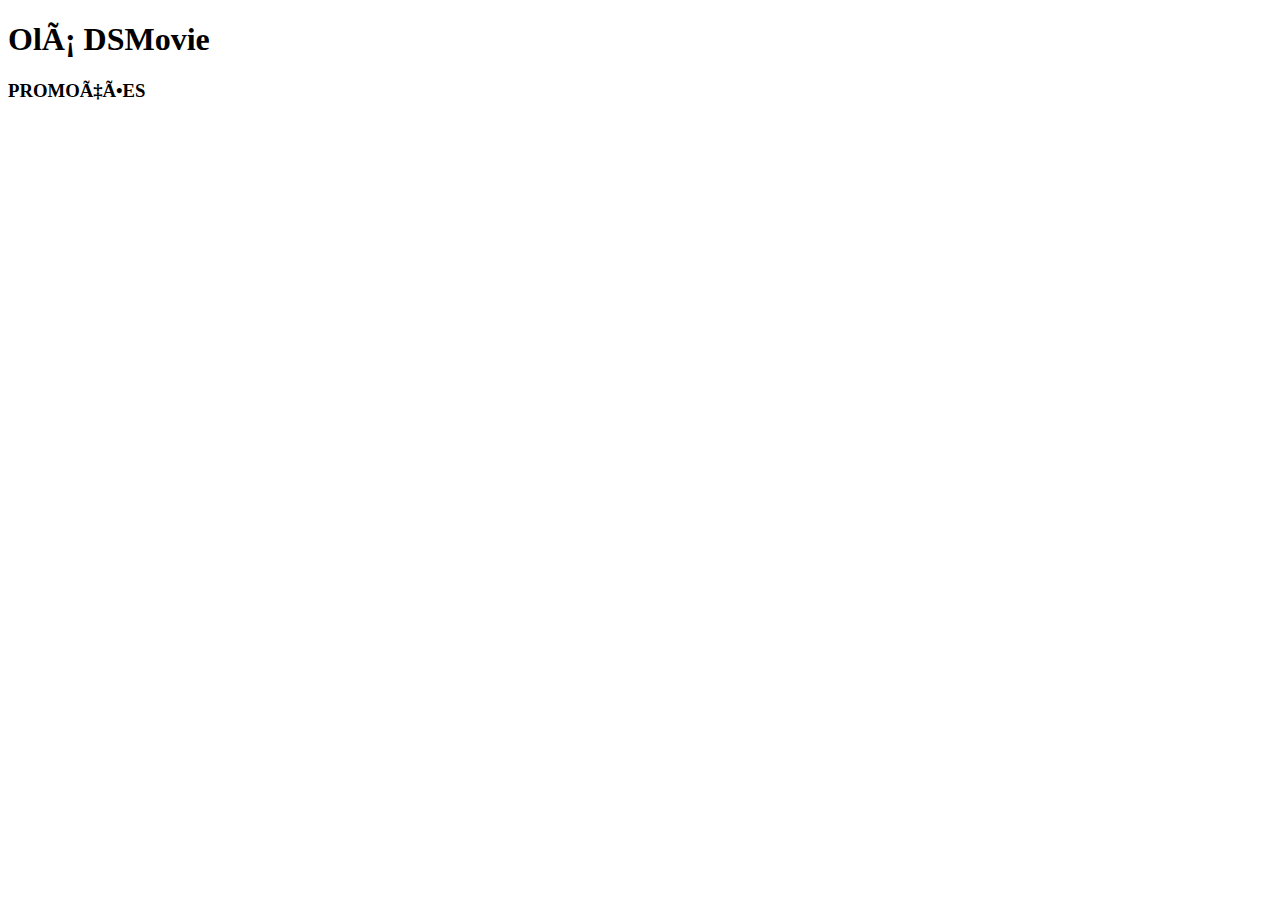
==== index.html @ 3e433f93 "Bootstrap" ====
<!DOCTYPE html>
<html lang="en">
<head>
    <meta charset="pt-br">
    <meta http-equiv="X-UA-Compatible" content="IE=edge">
    <meta name="viewport" content="width=device-width, initial-scale=1.0">
    <title>DSMovie</title>

    <link href="https://cdn.jsdelivr.net/npm/bootstrap@5.1.3/dist/css/bootstrap.min.css" rel="stylesheet" integrity="sha384-1BmE4kWBq78iYhFldvKuhfTAU6auU8tT94WrHftjDbrCEXSU1oBoqyl2QvZ6jIW3" crossorigin="anonymous">
    
</head>
<body>
   <h1> Olá DSMovie</h1> 
   <h3> PROMOÇÕES</h3>
</body>
</html>
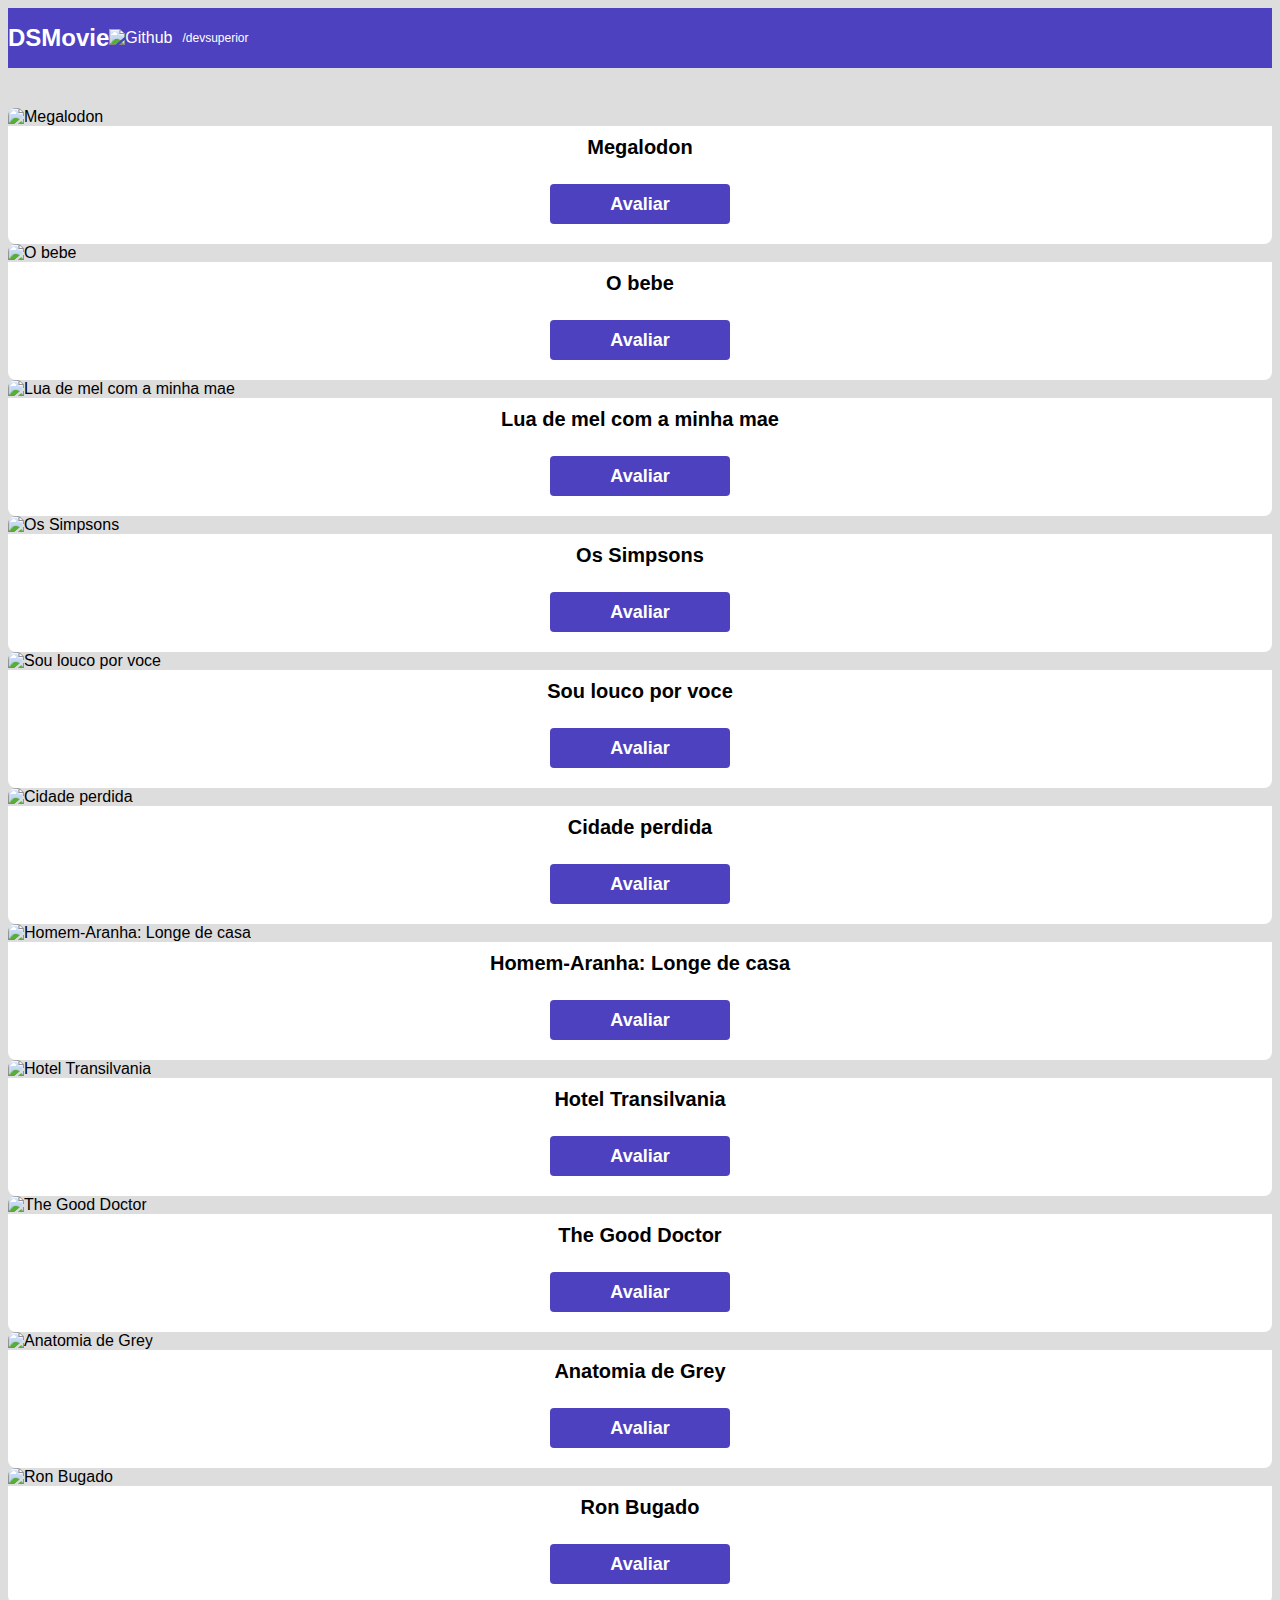
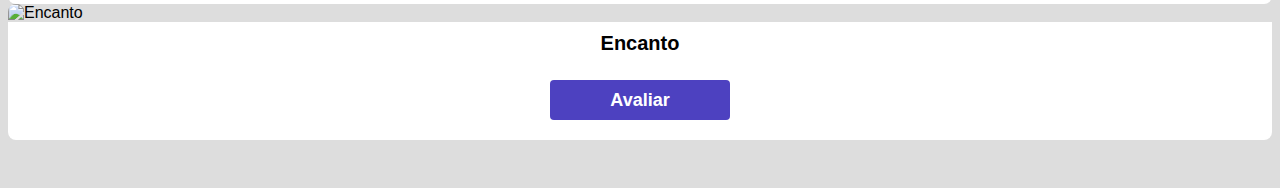
==== commit 419ca950: "Listagem de cards" ====
--- a/index.html
+++ b/index.html
@@ -1,16 +1,227 @@
 <!DOCTYPE html>
 <html lang="en">
+
 <head>
     <meta charset="pt-br">
     <meta http-equiv="X-UA-Compatible" content="IE=edge">
     <meta name="viewport" content="width=device-width, initial-scale=1.0">
     <title>DSMovie</title>
 
-    <link href="https://cdn.jsdelivr.net/npm/bootstrap@5.1.3/dist/css/bootstrap.min.css" rel="stylesheet" integrity="sha384-1BmE4kWBq78iYhFldvKuhfTAU6auU8tT94WrHftjDbrCEXSU1oBoqyl2QvZ6jIW3" crossorigin="anonymous">
-    
+    <link href="https://cdn.jsdelivr.net/npm/bootstrap@5.1.3/dist/css/bootstrap.min.css" rel="stylesheet"
+        integrity="sha384-1BmE4kWBq78iYhFldvKuhfTAU6auU8tT94WrHftjDbrCEXSU1oBoqyl2QvZ6jIW3" crossorigin="anonymous">
+    <link rel="stylesheet" href="css/styles.css">
 </head>
+
 <body>
-   <h1> Olá DSMovie</h1> 
-   <h3> PROMOÇÕES</h3>
+    <header>
+        <nav class="container">
+
+            <h1> DSMovie</h1>
+            <div class= "dsmoovie-contact-container">
+                <img src="img/github.svg" alt="Github">
+                <a href="https://github.com/devsuperior">/devsuperior</a>
+
+            </div>
+        </nav>
+    </header>
+    <main>
+        <section id="dsmovie-card-list" class= "container">
+    
+    <div class="row">
+
+        <div class="col-sm-6 col-lg-4 col-xl-3 mb-3">
+
+            <div class="dsmovie-card">
+                <img src="https://www.themoviedb.org/t/p/w300_and_h450_bestv2/hES2eVAbVt08JJTqgu3jmI34Yxx.jpg" alt="Megalodon">
+        
+                <div class="dsmovie-card-drscription">
+                    <h3> Megalodon</h3>
+                    <a class= "dsmovie-btn" href="form.html">Avaliar</a>
+            
+                
+                
+                </div>
+
+        </div>
+
+    </div>
+    <div class="col-sm-6 col-lg-4 col-xl-3 mb-3">
+
+        <div class="dsmovie-card">
+            <img src="https://www.themoviedb.org/t/p/w300_and_h450_bestv2/bmyNAL1ApCHeLBgxXo76SUmOgxW.jpg" alt="O bebe">
+    
+            <div class="dsmovie-card-drscription">
+                <h3> O bebe</h3>
+                <a class= "dsmovie-btn" href="form.html">Avaliar</a>
+        
+            
+            
+            </div>
+
+    </div>
+
+</div>
+<div class="col-sm-6 col-lg-4 col-xl-3 mb-3">
+
+    <div class="dsmovie-card">
+        <img src="https://www.themoviedb.org/t/p/w220_and_h330_face/j2uwa64qm3hSOBAd5XAgIWodhHD.jpg" alt="Lua de mel com a minha mae">
+        
+                <div class="dsmovie-card-drscription">
+                    <h3> Lua de mel com a minha mae</h3>
+                    <a class= "dsmovie-btn" href="form.html">Avaliar</a>
+    
+        
+        
+        </div>
+
+</div>
+
+</div>
+<div class="col-sm-6 col-lg-4 col-xl-3 mb-3">
+
+    <div class="dsmovie-card">
+        <img src="https://www.themoviedb.org/t/p/w220_and_h330_face/ARIEA8fMTk8HLy8AyLbKyUjsqC.jpg" alt="Os Simpsons">
+            
+                    <div class="dsmovie-card-drscription">
+                        <h3> Os Simpsons</h3>
+                        <a class= "dsmovie-btn" href="form.html">Avaliar</a>
+        
+        
+        </div>
+
+</div>
+
+</div>
+<div class="col-sm-6 col-lg-4 col-xl-3 mb-3">
+
+    <div class="dsmovie-card">
+        <img src="https://www.themoviedb.org/t/p/w300_and_h450_bestv2/l9rWQkr58PNOjYjhgZ6VoXT9tQt.jpg" alt="Sou louco por voce">
+                
+                        <div class="dsmovie-card-drscription">
+                            <h3> Sou louco por voce</h3>
+                            <a class= "dsmovie-btn" href="form.html">Avaliar</a>
+    
+        
+        
+        </div>
+
+</div>
+
+</div>
+<div class="col-sm-6 col-lg-4 col-xl-3 mb-3">
+
+    <div class="dsmovie-card">
+        <img src="https://www.themoviedb.org/t/p/w300_and_h450_bestv2/vsX9gj7t56ZlMYKNYccskeW5adT.jpg" alt="Cidade perdida">
+                
+                        <div class="dsmovie-card-drscription">
+                            <h3> Cidade perdida</h3>
+                            <a class= "dsmovie-btn" href="form.html">Avaliar</a>
+    
+        
+        
+        </div>
+
+</div>
+
+</div><div class="col-sm-6 col-lg-4 col-xl-3 mb-3">
+
+    <div class="dsmovie-card">
+        <img src="https://www.themoviedb.org/t/p/w300_and_h450_bestv2/tX0o4AdHpidgniTWwfzK0dNTKrc.jpg" alt="Homem-Aranha: Longe de casa">
+                
+                        <div class="dsmovie-card-drscription">
+                            <h3> Homem-Aranha: Longe de casa</h3>
+                            <a class= "dsmovie-btn" href="form.html">Avaliar</a>
+    
+        
+        
+        </div>
+
+</div>
+
+</div><div class="col-sm-6 col-lg-4 col-xl-3 mb-3">
+
+    <div class="dsmovie-card">
+        <img src="https://www.themoviedb.org/t/p/w300_and_h450_bestv2/9PbtCo5IIkd26WPQfZUpPyn6fTz.jpg" alt="Hotel Transilvania">
+                
+                        <div class="dsmovie-card-drscription">
+                            <h3> Hotel Transilvania</h3>
+                            <a class= "dsmovie-btn" href="form.html">Avaliar</a>
+    
+        
+        
+        </div>
+
+</div>
+
+</div><div class="col-sm-6 col-lg-4 col-xl-3 mb-3">
+
+    <div class="dsmovie-card">
+        <img src="https://www.themoviedb.org/t/p/w220_and_h330_face/jtLB7xJKcbekmOYkb5NZditBsgk.jpg" alt="The Good Doctor">
+                
+                        <div class="dsmovie-card-drscription">
+                            <h3> The Good Doctor</h3>
+                            <a class= "dsmovie-btn" href="form.html">Avaliar</a>
+    
+        
+        
+        </div>
+
+</div>
+
+</div><div class="col-sm-6 col-lg-4 col-xl-3 mb-3">
+
+    <div class="dsmovie-card">
+        <img src="https://www.themoviedb.org/t/p/w130_and_h195_bestv2/tWtGNTJUAuiM2O9wv0jejw45Sji.jpg" alt="Anatomia de Grey">
+                
+                        <div class="dsmovie-card-drscription">
+                            <h3> Anatomia de Grey</h3>
+                            <a class= "dsmovie-btn" href="form.html">Avaliar</a>
+    
+        
+        
+        </div>
+
+</div>
+
+</div><div class="col-sm-6 col-lg-4 col-xl-3 mb-3">
+
+    <div class="dsmovie-card">
+        <img src="https://www.themoviedb.org/t/p/w300_and_h450_bestv2/h8eqqC9KLoN8TUe1EXtIqwX8BpP.jpg" alt="Ron Bugado">
+                
+                        <div class="dsmovie-card-drscription">
+                            <h3> Ron Bugado</h3>
+                            <a class= "dsmovie-btn" href="form.html">Avaliar</a>
+    
+        
+        
+        </div>
+
+</div>
+
+</div>
+
+<div class="col-sm-6 col-lg-4 col-xl-3 mb-3">
+
+    <div class="dsmovie-card">
+        <img src="https://www.themoviedb.org/t/p/w300_and_h450_bestv2/4j0PNHkMr5ax3IA8tjtxcmPU3QT.jpg" alt="Encanto">
+
+        <div class="dsmovie-card-drscription">
+            <h3> Encanto</h3>
+            <a class= "dsmovie-btn" href="form.html">Avaliar</a>
+    
+    
+        
+        
+        </div>
+
+</div>
+
+</div>
+
+    </div>
+</section>
+
+    </main>
 </body>
+
 </html>--- a/css/styles.css
+++ b/css/styles.css
@@ -0,0 +1,114 @@
+<style>
+@import url('https://fonts.googleapis.com/css2?family=Open+Sans:ital,wght@0,400;0,700;1,300&display=swap');
+</style>
+
+:root {
+
+    --bg-gray: #ddd;
+    --color-primary: #4D41C0;
+    --white: #fff;
+    --text-gray: #4a4a4a
+
+
+}
+
+* { 
+    box-sizing: border-box;
+    font-family: 'Open Sans', sans-serif;
+
+}
+
+
+h1, h2, h3,h4,h5,h6 {
+     margin: 0;
+
+}
+html, body { 
+    background-color: #ddd;
+}
+
+header {background-color: #4D41C0;
+    color:#fff;
+    height: 60px;
+    display: flex;
+    align-items: center;
+    }
+
+nav{
+    display: flex;
+    align-items: center;
+    justify-content: space-between;
+}
+
+nav h1 {
+    font-size: 24px;
+    font-weight: 700;
+}
+
+nav a { 
+    font-size: 12px ;
+    font-weight: 400 ;
+}
+    a, a:hover { 
+        text-decoration:none;
+        color: unset;
+    }
+
+
+    .dsmoovie-contact-container{
+        display: flex;
+        align-items: center;
+
+    }
+
+    .dsmoovie-contact-container img {
+        margin-right: 10px;
+    }
+
+   #dsmovie-card-list {
+       padding: 40px 0;
+   }
+
+
+
+   .dsmovie-card {
+       width: 100%;
+
+   }
+
+   .dsmovie-card img {
+       width: 100%;
+       border-radius:8px 8px 0px 0px;
+   }
+
+.dsmovie-card-drscription {
+    padding: 10px 0px 20px 0px;
+    display: flex;
+    flex-direction: column;
+    align-items: center;
+    background-color: #fff;
+    border-radius: 0px 0px 8px 8px;
+
+}
+
+.dsmovie-card-drscription h3 {
+    margin-bottom: 25px;
+    font-size: 20px;
+    font-weight: 700px;
+    font-weight: bold;
+}
+
+.dsmovie-btn, .dsmovie-btn:hover {
+    width: 180px;
+    height: 40px;
+    background-color: #4D41C0;
+    font-size: 18px;
+    font-weight: 700px;
+    color: #fff;
+    display: flex;
+    align-items: center;
+    justify-content: center;
+    border-radius: 4px;
+    font-weight: bold;
+
+}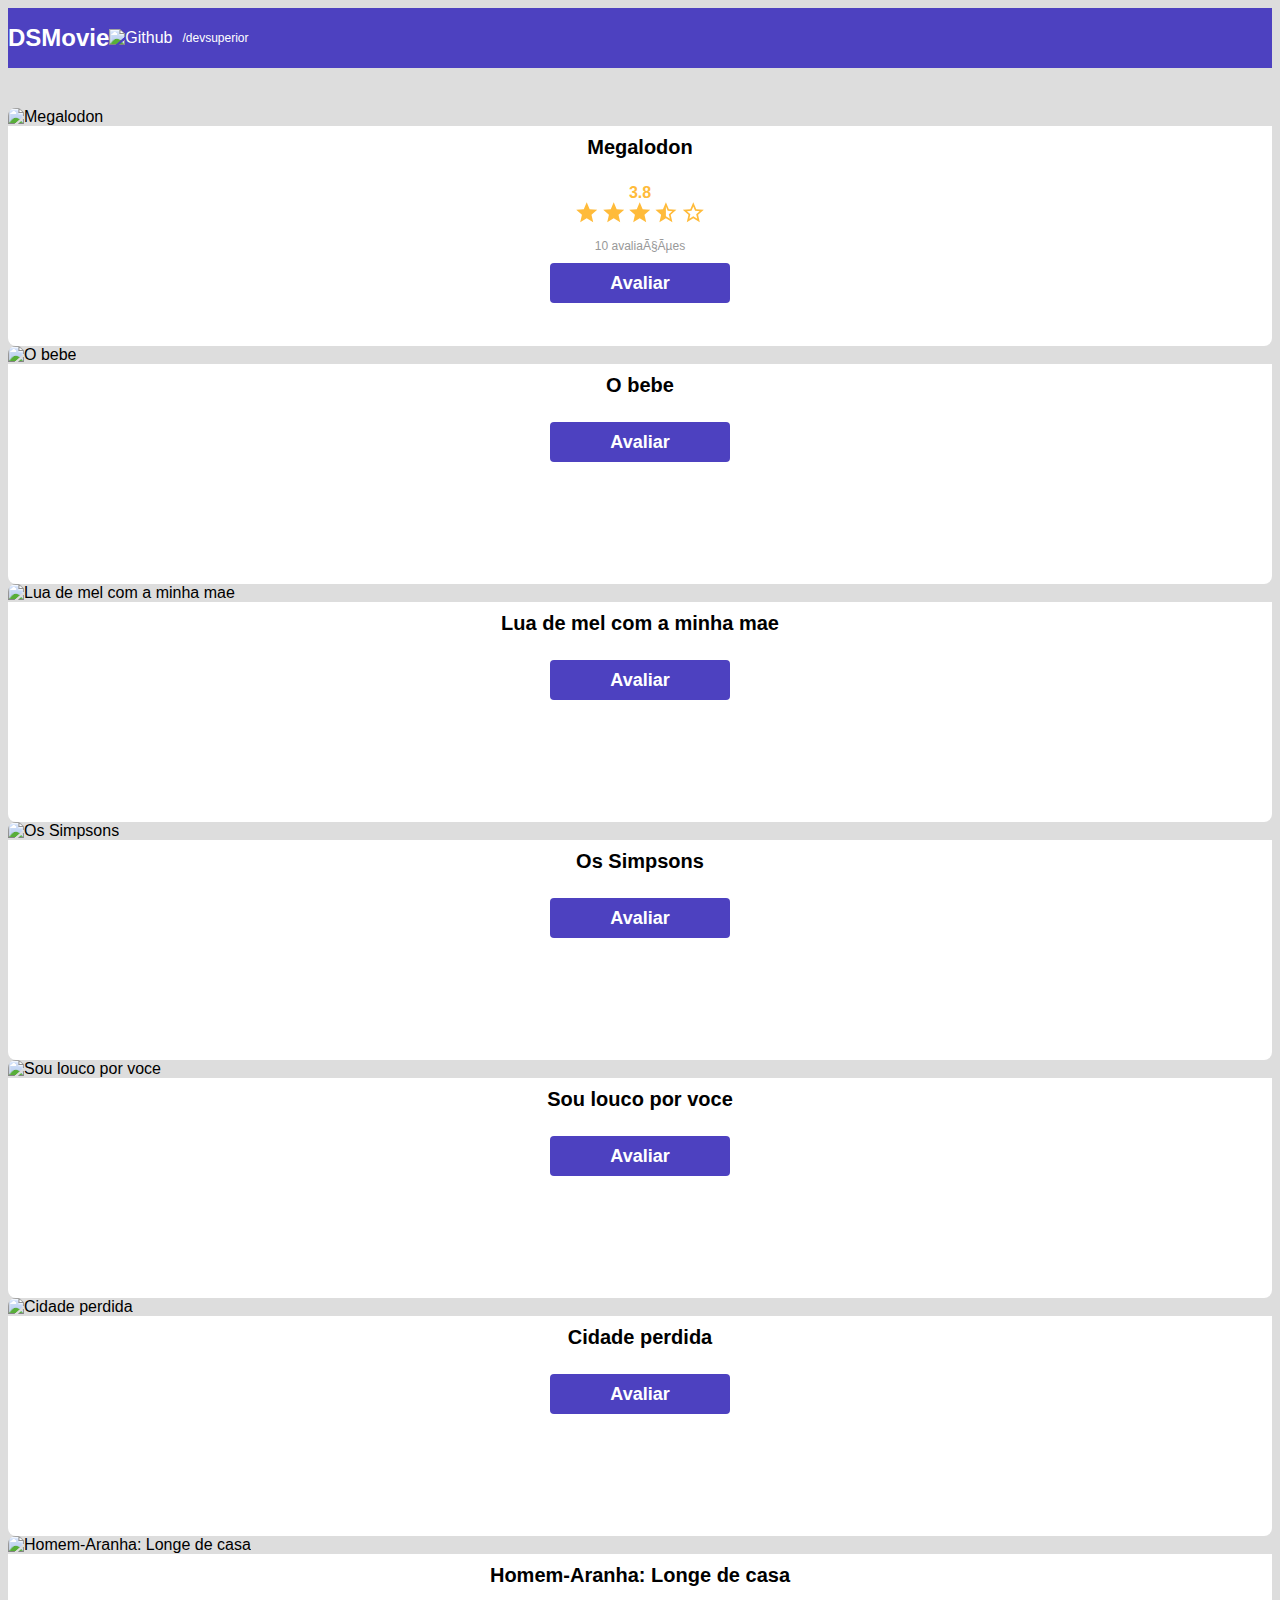
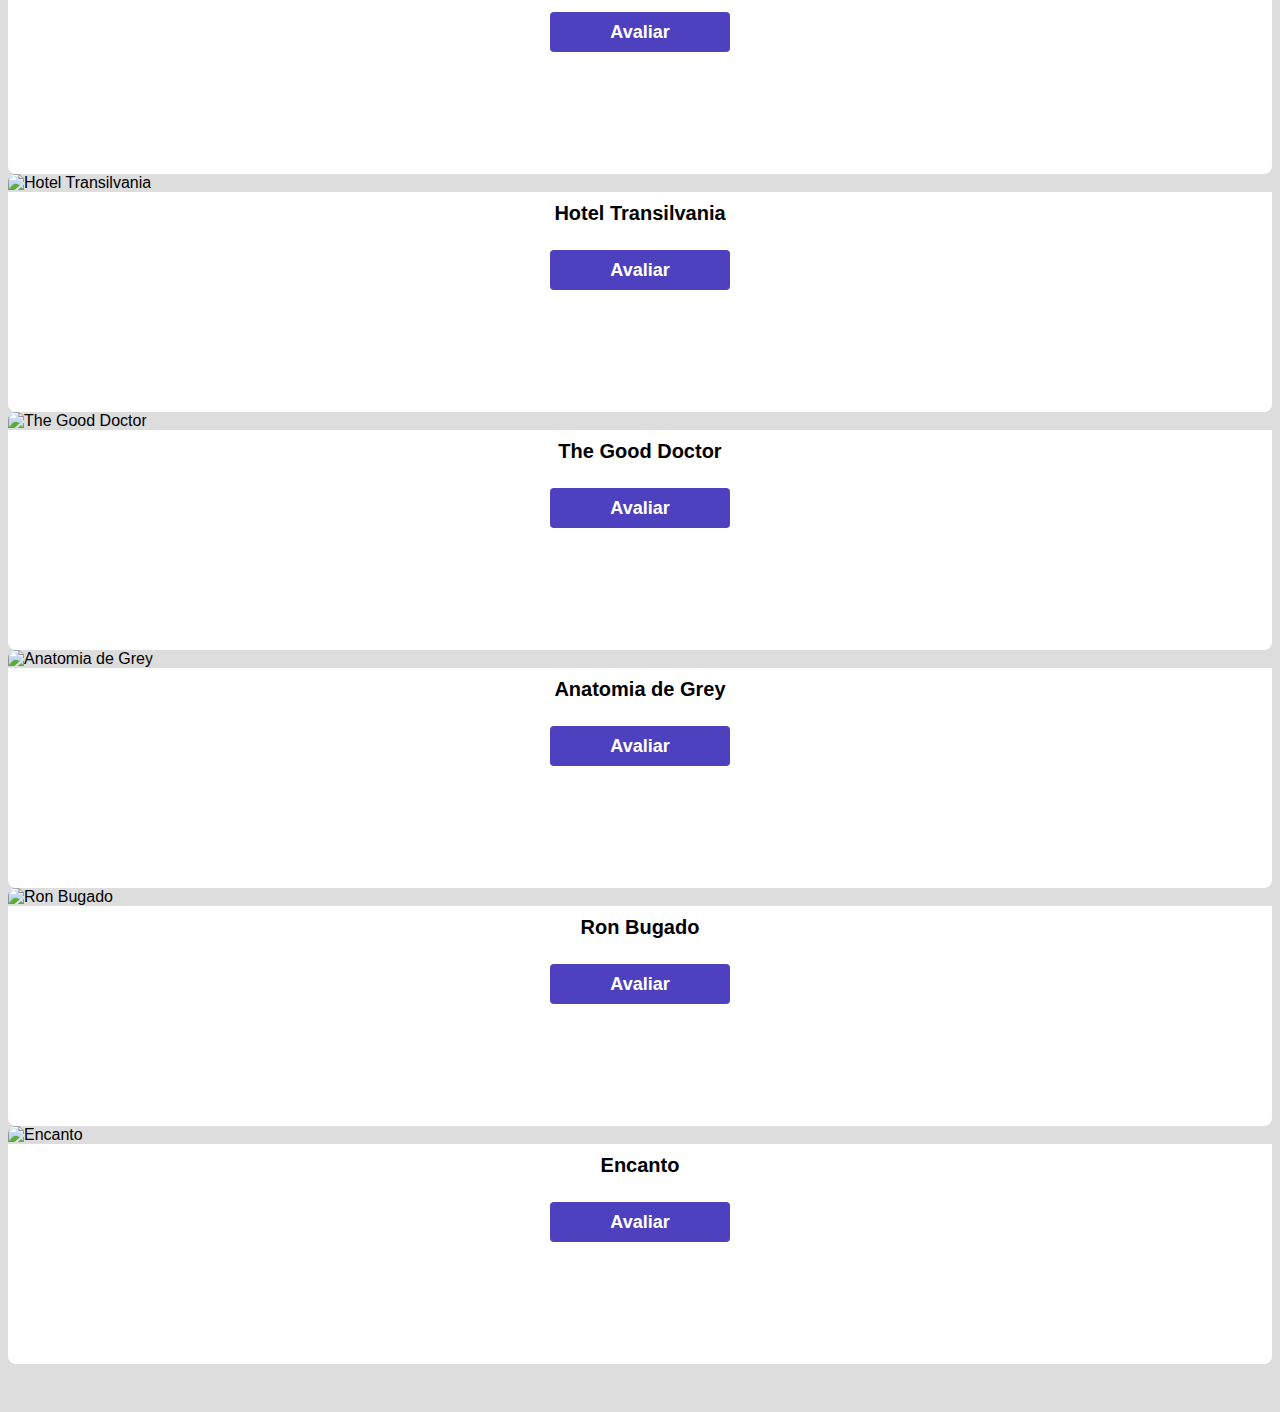
==== commit 166859e4: "Avaliação com estrelas" ====
--- a/index.html
+++ b/index.html
@@ -34,9 +34,36 @@
             <div class="dsmovie-card">
                 <img src="https://www.themoviedb.org/t/p/w300_and_h450_bestv2/hES2eVAbVt08JJTqgu3jmI34Yxx.jpg" alt="Megalodon">
         
-                <div class="dsmovie-card-drscription">
+                <div class="dsmovie-card-description">
                     <h3> Megalodon</h3>
-                    <a class= "dsmovie-btn" href="form.html">Avaliar</a>
+                    <div class="dsmovie-card-description-bottom">
+
+
+                        <h4> 3.8</h4>
+                        <div>
+                        <img src="img/star-full.svg" alt="star">
+                        <img src="img/star-full.svg" alt="star">
+                        <img src="img/star-full.svg" alt="star">
+                        <img src="img/star-half.svg" alt="star">
+                        <img src="img/star-empty.svg" alt="star">
+                        </div>
+
+                        <p> 10 avaliações</p>
+                        <a class= "dsmovie-btn" href="form.html">Avaliar</a>
+
+
+
+
+
+                    </div>
+                    
+                    
+                    
+                    
+                    
+                    
+                    
+                    
             
                 
                 
@@ -50,7 +77,7 @@
         <div class="dsmovie-card">
             <img src="https://www.themoviedb.org/t/p/w300_and_h450_bestv2/bmyNAL1ApCHeLBgxXo76SUmOgxW.jpg" alt="O bebe">
     
-            <div class="dsmovie-card-drscription">
+            <div class="dsmovie-card-description">
                 <h3> O bebe</h3>
                 <a class= "dsmovie-btn" href="form.html">Avaliar</a>
         
@@ -66,7 +93,7 @@
     <div class="dsmovie-card">
         <img src="https://www.themoviedb.org/t/p/w220_and_h330_face/j2uwa64qm3hSOBAd5XAgIWodhHD.jpg" alt="Lua de mel com a minha mae">
         
-                <div class="dsmovie-card-drscription">
+                <div class="dsmovie-card-description">
                     <h3> Lua de mel com a minha mae</h3>
                     <a class= "dsmovie-btn" href="form.html">Avaliar</a>
     
@@ -82,7 +109,7 @@
     <div class="dsmovie-card">
         <img src="https://www.themoviedb.org/t/p/w220_and_h330_face/ARIEA8fMTk8HLy8AyLbKyUjsqC.jpg" alt="Os Simpsons">
             
-                    <div class="dsmovie-card-drscription">
+                    <div class="dsmovie-card-description">
                         <h3> Os Simpsons</h3>
                         <a class= "dsmovie-btn" href="form.html">Avaliar</a>
         
@@ -97,7 +124,7 @@
     <div class="dsmovie-card">
         <img src="https://www.themoviedb.org/t/p/w300_and_h450_bestv2/l9rWQkr58PNOjYjhgZ6VoXT9tQt.jpg" alt="Sou louco por voce">
                 
-                        <div class="dsmovie-card-drscription">
+                        <div class="dsmovie-card-description">
                             <h3> Sou louco por voce</h3>
                             <a class= "dsmovie-btn" href="form.html">Avaliar</a>
     
@@ -113,7 +140,7 @@
     <div class="dsmovie-card">
         <img src="https://www.themoviedb.org/t/p/w300_and_h450_bestv2/vsX9gj7t56ZlMYKNYccskeW5adT.jpg" alt="Cidade perdida">
                 
-                        <div class="dsmovie-card-drscription">
+                        <div class="dsmovie-card-description">
                             <h3> Cidade perdida</h3>
                             <a class= "dsmovie-btn" href="form.html">Avaliar</a>
     
@@ -128,7 +155,7 @@
     <div class="dsmovie-card">
         <img src="https://www.themoviedb.org/t/p/w300_and_h450_bestv2/tX0o4AdHpidgniTWwfzK0dNTKrc.jpg" alt="Homem-Aranha: Longe de casa">
                 
-                        <div class="dsmovie-card-drscription">
+                        <div class="dsmovie-card-description">
                             <h3> Homem-Aranha: Longe de casa</h3>
                             <a class= "dsmovie-btn" href="form.html">Avaliar</a>
     
@@ -143,7 +170,7 @@
     <div class="dsmovie-card">
         <img src="https://www.themoviedb.org/t/p/w300_and_h450_bestv2/9PbtCo5IIkd26WPQfZUpPyn6fTz.jpg" alt="Hotel Transilvania">
                 
-                        <div class="dsmovie-card-drscription">
+                        <div class="dsmovie-card-description">
                             <h3> Hotel Transilvania</h3>
                             <a class= "dsmovie-btn" href="form.html">Avaliar</a>
     
@@ -158,7 +185,7 @@
     <div class="dsmovie-card">
         <img src="https://www.themoviedb.org/t/p/w220_and_h330_face/jtLB7xJKcbekmOYkb5NZditBsgk.jpg" alt="The Good Doctor">
                 
-                        <div class="dsmovie-card-drscription">
+                        <div class="dsmovie-card-description">
                             <h3> The Good Doctor</h3>
                             <a class= "dsmovie-btn" href="form.html">Avaliar</a>
     
@@ -173,7 +200,7 @@
     <div class="dsmovie-card">
         <img src="https://www.themoviedb.org/t/p/w130_and_h195_bestv2/tWtGNTJUAuiM2O9wv0jejw45Sji.jpg" alt="Anatomia de Grey">
                 
-                        <div class="dsmovie-card-drscription">
+                        <div class="dsmovie-card-description">
                             <h3> Anatomia de Grey</h3>
                             <a class= "dsmovie-btn" href="form.html">Avaliar</a>
     
@@ -188,7 +215,7 @@
     <div class="dsmovie-card">
         <img src="https://www.themoviedb.org/t/p/w300_and_h450_bestv2/h8eqqC9KLoN8TUe1EXtIqwX8BpP.jpg" alt="Ron Bugado">
                 
-                        <div class="dsmovie-card-drscription">
+                        <div class="dsmovie-card-description">
                             <h3> Ron Bugado</h3>
                             <a class= "dsmovie-btn" href="form.html">Avaliar</a>
     
@@ -205,7 +232,7 @@
     <div class="dsmovie-card">
         <img src="https://www.themoviedb.org/t/p/w300_and_h450_bestv2/4j0PNHkMr5ax3IA8tjtxcmPU3QT.jpg" alt="Encanto">
 
-        <div class="dsmovie-card-drscription">
+        <div class="dsmovie-card-description">
             <h3> Encanto</h3>
             <a class= "dsmovie-btn" href="form.html">Avaliar</a>
     
--- a/css/styles.css
+++ b/css/styles.css
@@ -7,8 +7,10 @@
     --bg-gray: #ddd;
     --color-primary: #4D41C0;
     --white: #fff;
-    --text-gray: #4a4a4a
-
+    --text-gray: #4a4a4a;
+    --text-ligth-gray: #AAAAAA;
+    --star-yellow: #FFBB3A;
+    --text-avaliacao: #989898;
 
 }
 
@@ -81,23 +83,48 @@
        border-radius:8px 8px 0px 0px;
    }
 
-.dsmovie-card-drscription {
+.dsmovie-card-description {
     padding: 10px 0px 20px 0px;
     display: flex;
     flex-direction: column;
     align-items: center;
     background-color: #fff;
     border-radius: 0px 0px 8px 8px;
+    height: 220px;
 
 }
 
-.dsmovie-card-drscription h3 {
+.dsmovie-card-description h3 {
     margin-bottom: 25px;
     font-size: 20px;
     font-weight: 700px;
     font-weight: bold;
 }
 
+
+.dsmovie-card-description-bottom{
+    display: flex;
+    flex-direction: column;
+    align-items: center;
+}
+.dsmovie-card-description-bottom img {
+    width: 22px;
+
+
+}
+.dsmovie-card-description-bottom h4 {
+    font-size: 16px;
+    font-weight: 700;
+    color: #FFBB3A;
+}
+
+.dsmovie-card-description-bottom p {
+    font-size: 12px;
+    font-weight:400;
+    color:#989898;
+    margin-bottom: 10px;
+
+}
 .dsmovie-btn, .dsmovie-btn:hover {
     width: 180px;
     height: 40px;
@@ -110,5 +137,60 @@
     justify-content: center;
     border-radius: 4px;
     font-weight: bold;
+    border: 0px
+}
+
+
+.dsmovie-form-container {
+    padding: 40px 0px;
+    max-width: 480px;
+
+}
+
+.dsmovie-form-description {
+background-color: #fff;
+padding: 20px;
+display: flex;
+flex-direction: column;
+align-items: center;
+border-radius: 0px 0px 8px 8px;
+
+}
+
+
+
+
+.dsmovie-form-description h3{
+    margin-bottom: 20px;
+    font-size: 13px;
+    font-weight: 7000;
+}
+
+
+.dsmovie-form {
+    width: 100%;
+}
+
+
+.dsmovie-form-btn-container {
+height: 100px;
+display: flex;
+flex-direction: column;
+align-items: center;
+justify-content: space-between;
+
+}
+
+
+.dsmovie-form-group {
+margin-bottom: 20px;
+
+
+}
+
+.dsmovie-form-group label {
+
+    font-size: 12px;
+    color: #AAAAAA;
 
 }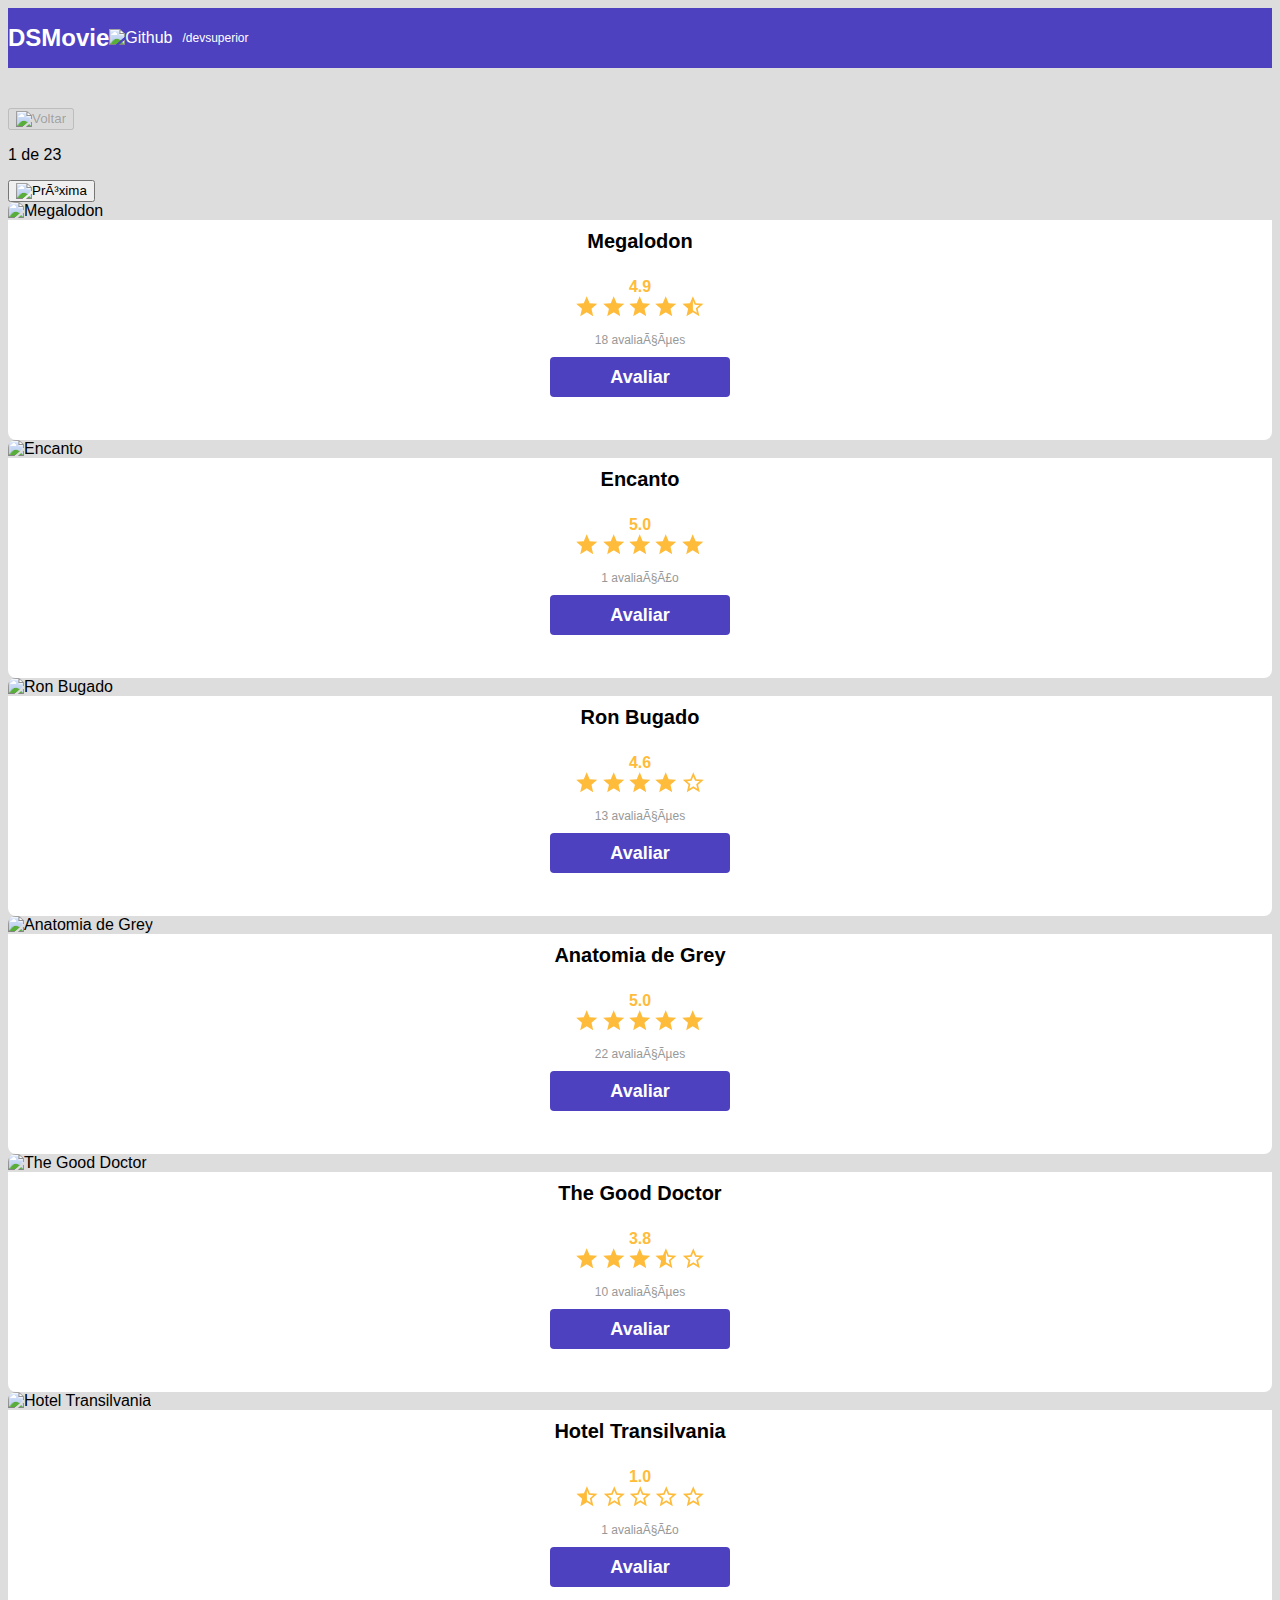
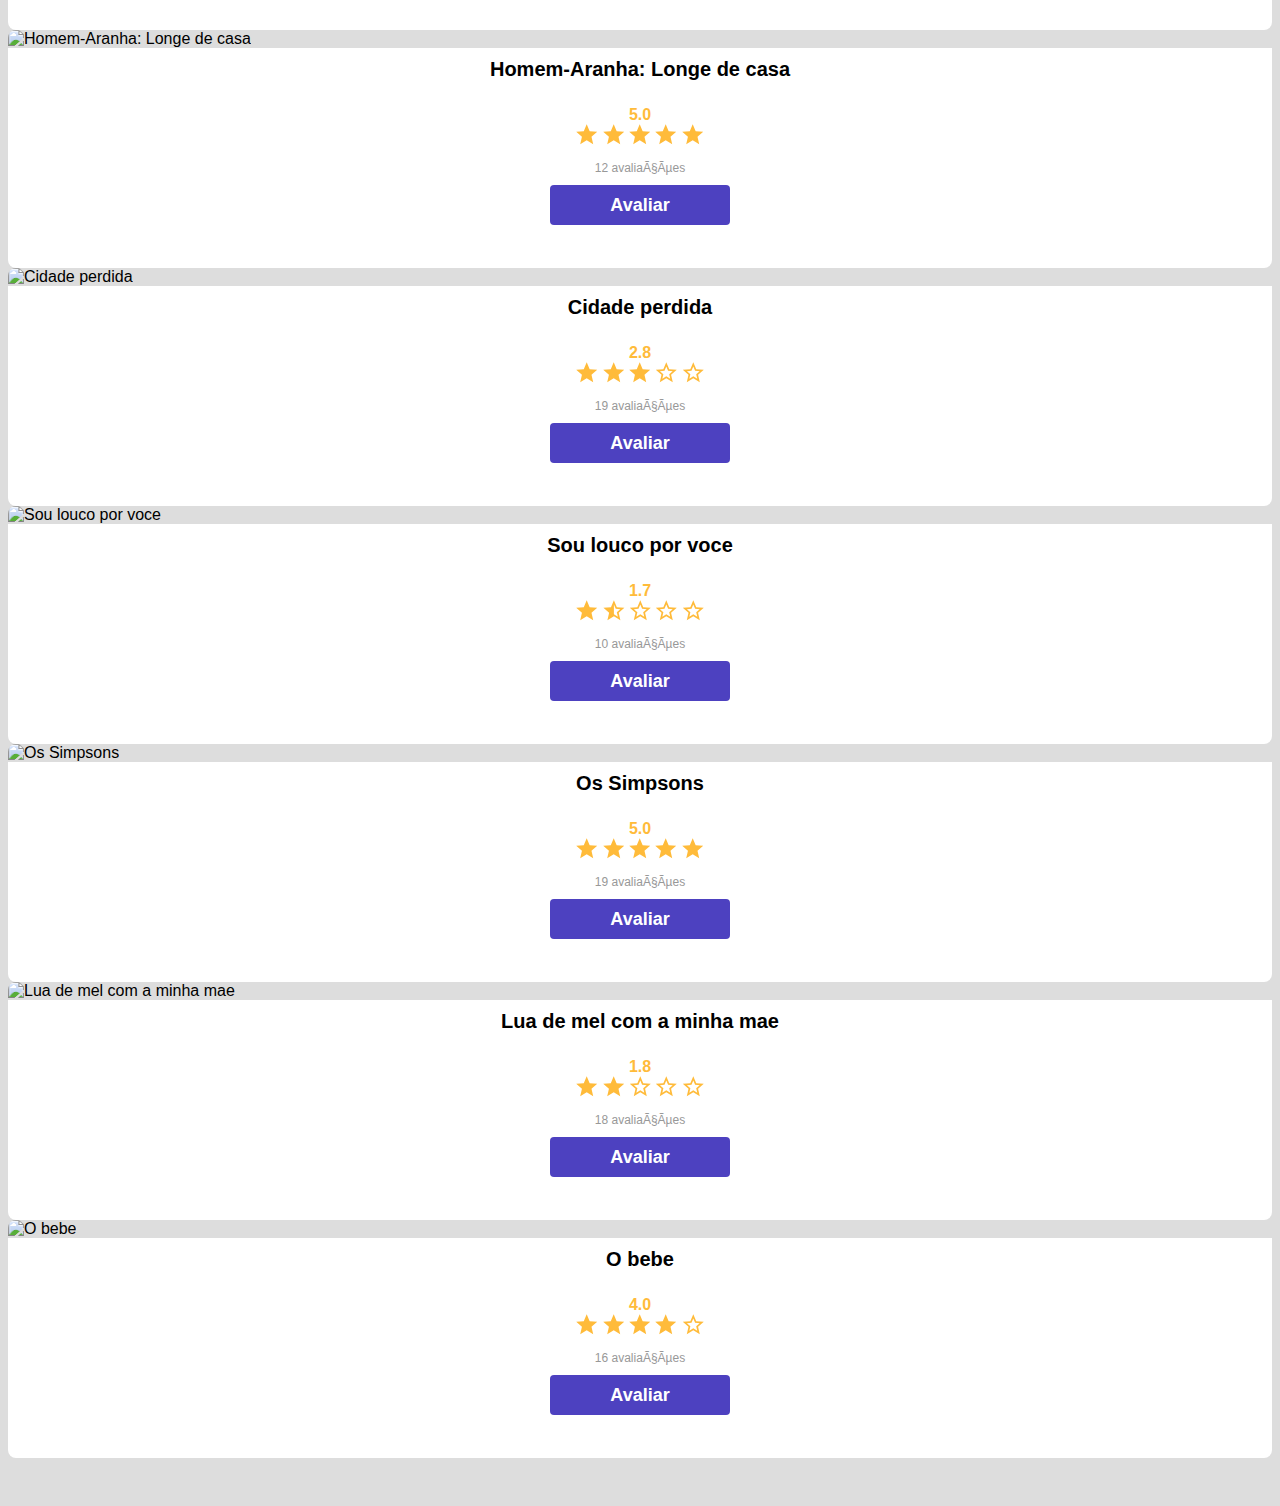
==== commit fa3e1880: "Alterações finais" ====
--- a/index.html
+++ b/index.html
@@ -1,254 +1,396 @@
 <!DOCTYPE html>
 <html lang="en">
-
 <head>
     <meta charset="pt-br">
     <meta http-equiv="X-UA-Compatible" content="IE=edge">
     <meta name="viewport" content="width=device-width, initial-scale=1.0">
     <title>DSMovie</title>
-
     <link href="https://cdn.jsdelivr.net/npm/bootstrap@5.1.3/dist/css/bootstrap.min.css" rel="stylesheet"
         integrity="sha384-1BmE4kWBq78iYhFldvKuhfTAU6auU8tT94WrHftjDbrCEXSU1oBoqyl2QvZ6jIW3" crossorigin="anonymous">
     <link rel="stylesheet" href="css/styles.css">
 </head>
-
 <body>
     <header>
         <nav class="container">
-
             <h1> DSMovie</h1>
             <div class= "dsmoovie-contact-container">
                 <img src="img/github.svg" alt="Github">
                 <a href="https://github.com/devsuperior">/devsuperior</a>
-
             </div>
         </nav>
     </header>
     <main>
         <section id="dsmovie-card-list" class= "container">
     
-    <div class="row">
-
+    <div class="dsmovie-pagination-container">
+
+            <div class="dsmovie-pagination-box">
+                <button disabled> <img src="img/arrow_voltar.svg" alt="Voltar"> </button>
+                    <p> 1 de 23 </p>
+                <button class="dsmovie-flip-horizontal">  
+                    <img src="img/arrow_voltar.svg" alt="Próxima">
+                </button>
+            </div>
+
+
+
+    </div>
+    
+            <div class="row">
         <div class="col-sm-6 col-lg-4 col-xl-3 mb-3">
-
             <div class="dsmovie-card">
                 <img src="https://www.themoviedb.org/t/p/w300_and_h450_bestv2/hES2eVAbVt08JJTqgu3jmI34Yxx.jpg" alt="Megalodon">
-        
+
                 <div class="dsmovie-card-description">
                     <h3> Megalodon</h3>
                     <div class="dsmovie-card-description-bottom">
 
 
-                        <h4> 3.8</h4>
+                        <h4> 4.9</h4>
                         <div>
                         <img src="img/star-full.svg" alt="star">
                         <img src="img/star-full.svg" alt="star">
                         <img src="img/star-full.svg" alt="star">
+                        <img src="img/star-full.svg" alt="star">
                         <img src="img/star-half.svg" alt="star">
-                        <img src="img/star-empty.svg" alt="star">
                         </div>
 
-                        <p> 10 avaliações</p>
+                        <p> 18 avaliações</p>
                         <a class= "dsmovie-btn" href="form.html">Avaliar</a>
 
 
-
-
-
                     </div>
-                    
-                    
-                    
-                    
-                    
-                    
-                    
-                    
+
+
+                </div>
+        </div>
+    </div>
+
+    <div class="col-sm-6 col-lg-4 col-xl-3 mb-3">
+        <div class="dsmovie-card">
+            <img src="https://www.themoviedb.org/t/p/w300_and_h450_bestv2/4j0PNHkMr5ax3IA8tjtxcmPU3QT.jpg" alt="Encanto">
+        <div class="dsmovie-card-description">
+            <h3> Encanto</h3>
+                <div class="dsmovie-card-description-bottom">
+
+
+                    <h4> 5.0</h4>
+                    <div>
+                    <img src="img/star-full.svg" alt="star">
+                    <img src="img/star-full.svg" alt="star">
+                    <img src="img/star-full.svg" alt="star">
+                    <img src="img/star-full.svg" alt="star">
+                    <img src="img/star-full.svg" alt="star">
+                    </div>
+
+                    <p> 1 avaliação</p>
+                    <a class= "dsmovie-btn" href="form1.html">Avaliar</a>
+
+
+                </div>
+
+
+            </div>
+    </div>
+</div>
+<div class="col-sm-6 col-lg-4 col-xl-3 mb-3">
+    <div class="dsmovie-card">
+        <img src="https://www.themoviedb.org/t/p/w300_and_h450_bestv2/h8eqqC9KLoN8TUe1EXtIqwX8BpP.jpg" alt="Ron Bugado">
+                
+                        <div class="dsmovie-card-description">
+                            <h3> Ron Bugado</h3>
+            <div class="dsmovie-card-description-bottom">
+
+
+                <h4> 4.6</h4>
+                <div>
+                <img src="img/star-full.svg" alt="star">
+                <img src="img/star-full.svg" alt="star">
+                <img src="img/star-full.svg" alt="star">
+                <img src="img/star-full.svg" alt="star">
+                <img src="img/star-empty.svg" alt="star">
+                </div>
+
+                <p> 13 avaliações</p>
+                <a class= "dsmovie-btn" href="form2.html">Avaliar</a>
+
+
+            </div>
+
+
+        </div>
+</div>
+</div>
+<div class="col-sm-6 col-lg-4 col-xl-3 mb-3">
+    <div class="dsmovie-card">
+        <img src="https://www.themoviedb.org/t/p/w130_and_h195_bestv2/tWtGNTJUAuiM2O9wv0jejw45Sji.jpg" alt="Anatomia de Grey">
+                
+                        <div class="dsmovie-card-description">
+                            <h3> Anatomia de Grey</h3>
+            <div class="dsmovie-card-description-bottom">
+
+
+                <h4> 5.0</h4>
+                <div>
+                <img src="img/star-full.svg" alt="star">
+                <img src="img/star-full.svg" alt="star">
+                <img src="img/star-full.svg" alt="star">
+                <img src="img/star-full.svg" alt="star">
+                <img src="img/star-full.svg" alt="star">
+                </div>
+
+                <p> 22 avaliações</p>
+                <a class= "dsmovie-btn" href="form3.html">Avaliar</a>
+
+
+            </div>
+
+
+        </div>
+</div>
+</div>
+
+<div class="col-sm-6 col-lg-4 col-xl-3 mb-3">
+    <div class="dsmovie-card">
+        <img src="https://www.themoviedb.org/t/p/w220_and_h330_face/jtLB7xJKcbekmOYkb5NZditBsgk.jpg" alt="The Good Doctor">
+                
+                        <div class="dsmovie-card-description">
+                            <h3> The Good Doctor</h3>
+            <div class="dsmovie-card-description-bottom">
+
+
+                <h4> 3.8</h4>
+                <div>
+                <img src="img/star-full.svg" alt="star">
+                <img src="img/star-full.svg" alt="star">
+                <img src="img/star-full.svg" alt="star">
+                <img src="img/star-half.svg" alt="star">
+                <img src="img/star-empty.svg" alt="star">
+                </div>
+
+                <p> 10 avaliações</p>
+                <a class= "dsmovie-btn" href="form4.html">Avaliar</a>
+
+
+            </div>
+
+
+        </div>
+</div>
+</div>
+
+<div class="col-sm-6 col-lg-4 col-xl-3 mb-3">
+    <div class="dsmovie-card">
+        <img src="https://www.themoviedb.org/t/p/w300_and_h450_bestv2/9PbtCo5IIkd26WPQfZUpPyn6fTz.jpg" alt="Hotel Transilvania">
+                
+                        <div class="dsmovie-card-description">
+                            <h3> Hotel Transilvania</h3>
+            <div class="dsmovie-card-description-bottom">
+
+
+                <h4> 1.0</h4>
+                <div>
+                <img src="img/star-half.svg" alt="star">
+                <img src="img/star-empty.svg" alt="star">
+                <img src="img/star-empty.svg" alt="star">
+                <img src="img/star-empty.svg" alt="star">
+                <img src="img/star-empty.svg" alt="star">
+                </div>
+
+                <p> 1 avaliação</p>
+                <a class= "dsmovie-btn" href="form5.html">Avaliar</a>
+
+
+            </div>
+
+
+        </div>
+</div>
+</div>
+
+<div class="col-sm-6 col-lg-4 col-xl-3 mb-3">
+    <div class="dsmovie-card">
+        <img src="https://www.themoviedb.org/t/p/w300_and_h450_bestv2/tX0o4AdHpidgniTWwfzK0dNTKrc.jpg" alt="Homem-Aranha: Longe de casa">
+                
+                        <div class="dsmovie-card-description">
+                            <h3> Homem-Aranha: Longe de casa</h3>
+            <div class="dsmovie-card-description-bottom">
+
+
+                <h4> 5.0</h4>
+                <div>
+                <img src="img/star-full.svg" alt="star">
+                <img src="img/star-full.svg" alt="star">
+                <img src="img/star-full.svg" alt="star">
+                <img src="img/star-full.svg" alt="star">
+                <img src="img/star-full.svg" alt="star">
+                </div>
+
+                <p> 12 avaliações</p>
+                <a class= "dsmovie-btn" href="form6.html">Avaliar</a>
+
+
+            </div>
+
+
+        </div>
+</div>
+</div>
+
+<div class="col-sm-6 col-lg-4 col-xl-3 mb-3">
+    <div class="dsmovie-card">
+        <img src="https://www.themoviedb.org/t/p/w300_and_h450_bestv2/vsX9gj7t56ZlMYKNYccskeW5adT.jpg" alt="Cidade perdida">
+                
+                        <div class="dsmovie-card-description">
+                            <h3> Cidade perdida</h3>
+            <div class="dsmovie-card-description-bottom">
+
+
+                <h4> 2.8</h4>
+                <div>
+                <img src="img/star-full.svg" alt="star">
+                <img src="img/star-full.svg" alt="star">
+                <img src="img/star-full.svg" alt="star">
+                <img src="img/star-empty.svg" alt="star">
+                <img src="img/star-empty.svg" alt="star">
+                </div>
+
+                <p> 19 avaliações</p>
+                <a class= "dsmovie-btn" href="form7.html">Avaliar</a>
+
+
+            </div>
+
+
+        </div>
+</div>
+</div>
+
+<div class="col-sm-6 col-lg-4 col-xl-3 mb-3">
+    <div class="dsmovie-card">
+        <img src="https://www.themoviedb.org/t/p/w300_and_h450_bestv2/l9rWQkr58PNOjYjhgZ6VoXT9tQt.jpg" alt="Sou louco por voce">
+                
+                        <div class="dsmovie-card-description">
+                            <h3> Sou louco por voce</h3>
+            <div class="dsmovie-card-description-bottom">
+
+
+                <h4> 1.7</h4>
+                <div>
+                <img src="img/star-full.svg" alt="star">
+                <img src="img/star-half.svg" alt="star">
+                <img src="img/star-empty.svg" alt="star">
+                <img src="img/star-empty.svg" alt="star">
+                <img src="img/star-empty.svg" alt="star">
+                </div>
+
+                <p> 10 avaliações</p>
+                <a class= "dsmovie-btn" href="form8.html">Avaliar</a>
+
+
+            </div>
+
+
+        </div>
+</div>
+</div>
+
+<div class="col-sm-6 col-lg-4 col-xl-3 mb-3">
+    <div class="dsmovie-card">
+        <img src="https://www.themoviedb.org/t/p/w220_and_h330_face/ARIEA8fMTk8HLy8AyLbKyUjsqC.jpg" alt="Os Simpsons">
             
-                
-                
-                </div>
-
-        </div>
-
-    </div>
-    <div class="col-sm-6 col-lg-4 col-xl-3 mb-3">
-
-        <div class="dsmovie-card">
-            <img src="https://www.themoviedb.org/t/p/w300_and_h450_bestv2/bmyNAL1ApCHeLBgxXo76SUmOgxW.jpg" alt="O bebe">
-    
-            <div class="dsmovie-card-description">
-                <h3> O bebe</h3>
-                <a class= "dsmovie-btn" href="form.html">Avaliar</a>
-        
-            
-            
-            </div>
-
-    </div>
-
-</div>
-<div class="col-sm-6 col-lg-4 col-xl-3 mb-3">
-
+        <div class="dsmovie-card-description">
+            <h3> Os Simpsons</h3>
+            <div class="dsmovie-card-description-bottom">
+
+
+                <h4> 5.0</h4>
+                <div>
+                <img src="img/star-full.svg" alt="star">
+                <img src="img/star-full.svg" alt="star">
+                <img src="img/star-full.svg" alt="star">
+                <img src="img/star-full.svg" alt="star">
+                <img src="img/star-full.svg" alt="star">
+                </div>
+
+                <p> 19 avaliações</p>
+                <a class= "dsmovie-btn" href="form9.html">Avaliar</a>
+
+
+            </div>
+
+
+        </div>
+</div>
+</div>
+
+
+
+
+<div class="col-sm-6 col-lg-4 col-xl-3 mb-3">
     <div class="dsmovie-card">
         <img src="https://www.themoviedb.org/t/p/w220_and_h330_face/j2uwa64qm3hSOBAd5XAgIWodhHD.jpg" alt="Lua de mel com a minha mae">
         
                 <div class="dsmovie-card-description">
                     <h3> Lua de mel com a minha mae</h3>
-                    <a class= "dsmovie-btn" href="form.html">Avaliar</a>
+            <div class="dsmovie-card-description-bottom">
+
+
+                <h4> 1.8</h4>
+                <div>
+                <img src="img/star-full.svg" alt="star">
+                <img src="img/star-full.svg" alt="star">
+                <img src="img/star-empty.svg" alt="star">
+                <img src="img/star-empty.svg" alt="star">
+                <img src="img/star-empty.svg" alt="star">
+                </div>
+
+                <p> 18 avaliações</p>
+                <a class= "dsmovie-btn" href="form10.html">Avaliar</a>
+
+
+            </div>
+
+
+        </div>
+</div>
+</div>
+
+
+
+<div class="col-sm-6 col-lg-4 col-xl-3 mb-3">
+    <div class="dsmovie-card">
+        <img src="https://www.themoviedb.org/t/p/w300_and_h450_bestv2/bmyNAL1ApCHeLBgxXo76SUmOgxW.jpg" alt="O bebe">
     
-        
-        
-        </div>
-
-</div>
-
-</div>
-<div class="col-sm-6 col-lg-4 col-xl-3 mb-3">
-
-    <div class="dsmovie-card">
-        <img src="https://www.themoviedb.org/t/p/w220_and_h330_face/ARIEA8fMTk8HLy8AyLbKyUjsqC.jpg" alt="Os Simpsons">
-            
-                    <div class="dsmovie-card-description">
-                        <h3> Os Simpsons</h3>
-                        <a class= "dsmovie-btn" href="form.html">Avaliar</a>
-        
-        
-        </div>
-
-</div>
-
-</div>
-<div class="col-sm-6 col-lg-4 col-xl-3 mb-3">
-
-    <div class="dsmovie-card">
-        <img src="https://www.themoviedb.org/t/p/w300_and_h450_bestv2/l9rWQkr58PNOjYjhgZ6VoXT9tQt.jpg" alt="Sou louco por voce">
-                
-                        <div class="dsmovie-card-description">
-                            <h3> Sou louco por voce</h3>
-                            <a class= "dsmovie-btn" href="form.html">Avaliar</a>
-    
-        
-        
-        </div>
-
-</div>
-
-</div>
-<div class="col-sm-6 col-lg-4 col-xl-3 mb-3">
-
-    <div class="dsmovie-card">
-        <img src="https://www.themoviedb.org/t/p/w300_and_h450_bestv2/vsX9gj7t56ZlMYKNYccskeW5adT.jpg" alt="Cidade perdida">
-                
-                        <div class="dsmovie-card-description">
-                            <h3> Cidade perdida</h3>
-                            <a class= "dsmovie-btn" href="form.html">Avaliar</a>
-    
-        
-        
-        </div>
-
-</div>
-
-</div><div class="col-sm-6 col-lg-4 col-xl-3 mb-3">
-
-    <div class="dsmovie-card">
-        <img src="https://www.themoviedb.org/t/p/w300_and_h450_bestv2/tX0o4AdHpidgniTWwfzK0dNTKrc.jpg" alt="Homem-Aranha: Longe de casa">
-                
-                        <div class="dsmovie-card-description">
-                            <h3> Homem-Aranha: Longe de casa</h3>
-                            <a class= "dsmovie-btn" href="form.html">Avaliar</a>
-    
-        
-        
-        </div>
-
-</div>
-
-</div><div class="col-sm-6 col-lg-4 col-xl-3 mb-3">
-
-    <div class="dsmovie-card">
-        <img src="https://www.themoviedb.org/t/p/w300_and_h450_bestv2/9PbtCo5IIkd26WPQfZUpPyn6fTz.jpg" alt="Hotel Transilvania">
-                
-                        <div class="dsmovie-card-description">
-                            <h3> Hotel Transilvania</h3>
-                            <a class= "dsmovie-btn" href="form.html">Avaliar</a>
-    
-        
-        
-        </div>
-
-</div>
-
-</div><div class="col-sm-6 col-lg-4 col-xl-3 mb-3">
-
-    <div class="dsmovie-card">
-        <img src="https://www.themoviedb.org/t/p/w220_and_h330_face/jtLB7xJKcbekmOYkb5NZditBsgk.jpg" alt="The Good Doctor">
-                
-                        <div class="dsmovie-card-description">
-                            <h3> The Good Doctor</h3>
-                            <a class= "dsmovie-btn" href="form.html">Avaliar</a>
-    
-        
-        
-        </div>
-
-</div>
-
-</div><div class="col-sm-6 col-lg-4 col-xl-3 mb-3">
-
-    <div class="dsmovie-card">
-        <img src="https://www.themoviedb.org/t/p/w130_and_h195_bestv2/tWtGNTJUAuiM2O9wv0jejw45Sji.jpg" alt="Anatomia de Grey">
-                
-                        <div class="dsmovie-card-description">
-                            <h3> Anatomia de Grey</h3>
-                            <a class= "dsmovie-btn" href="form.html">Avaliar</a>
-    
-        
-        
-        </div>
-
-</div>
-
-</div><div class="col-sm-6 col-lg-4 col-xl-3 mb-3">
-
-    <div class="dsmovie-card">
-        <img src="https://www.themoviedb.org/t/p/w300_and_h450_bestv2/h8eqqC9KLoN8TUe1EXtIqwX8BpP.jpg" alt="Ron Bugado">
-                
-                        <div class="dsmovie-card-description">
-                            <h3> Ron Bugado</h3>
-                            <a class= "dsmovie-btn" href="form.html">Avaliar</a>
-    
-        
-        
-        </div>
-
-</div>
-
-</div>
-
-<div class="col-sm-6 col-lg-4 col-xl-3 mb-3">
-
-    <div class="dsmovie-card">
-        <img src="https://www.themoviedb.org/t/p/w300_and_h450_bestv2/4j0PNHkMr5ax3IA8tjtxcmPU3QT.jpg" alt="Encanto">
-
-        <div class="dsmovie-card-description">
-            <h3> Encanto</h3>
-            <a class= "dsmovie-btn" href="form.html">Avaliar</a>
-    
-    
-        
-        
-        </div>
-
-</div>
-
-</div>
+            <div class="dsmovie-card-description">
+                <h3> O bebe</h3>
+            <div class="dsmovie-card-description-bottom">
+
+
+                <h4> 4.0</h4>
+                <div>
+                <img src="img/star-full.svg" alt="star">
+                <img src="img/star-full.svg" alt="star">
+                <img src="img/star-full.svg" alt="star">
+                <img src="img/star-full.svg" alt="star">
+                <img src="img/star-empty.svg" alt="star">
+                </div>
+
+                <p> 16 avaliações</p>
+                <a class= "dsmovie-btn" href="form11.html">Avaliar</a>
+
+
+            </div>
+
+
+        </div>
+</div>
+</div>
+
+
 
     </div>
 </section>
-
     </main>
 </body>
-
 </html>